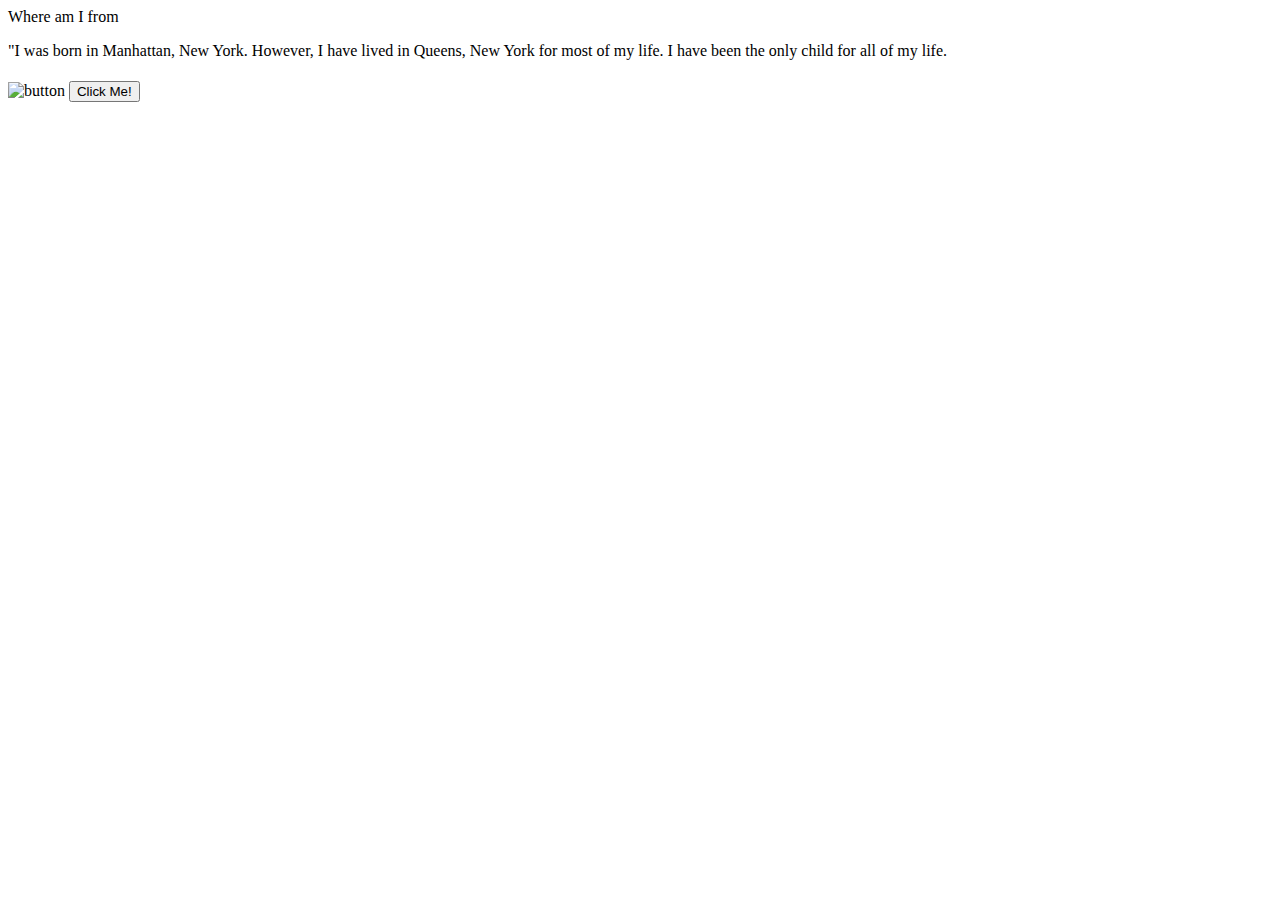
==== index.html @ 1f2a5f5d "My new blogasaurus with a button with javascript added!" ====
<!DOCTYPE html>
<html lang="en" dir="ltr">
  <head>
    <meta charset="utf-8">
    <title>ALL ABOUT ME</title>
    <link href= "style.css" rel= "stylesheet"
   </<header>

   </header>Where am I from
  <body> 
    <p> "I was born in Manhattan, New York. However, I have lived in Queens, New York for most of my life.
      I have been the only child for all of my life.
     <h1> </h1>

  </body>
</html>
<img src="pic_trulli.jpg" alt="button">
<button type="button">Click Me!</button>
---- style.css ----
{
  margin: 0;
  padding: 0;
}
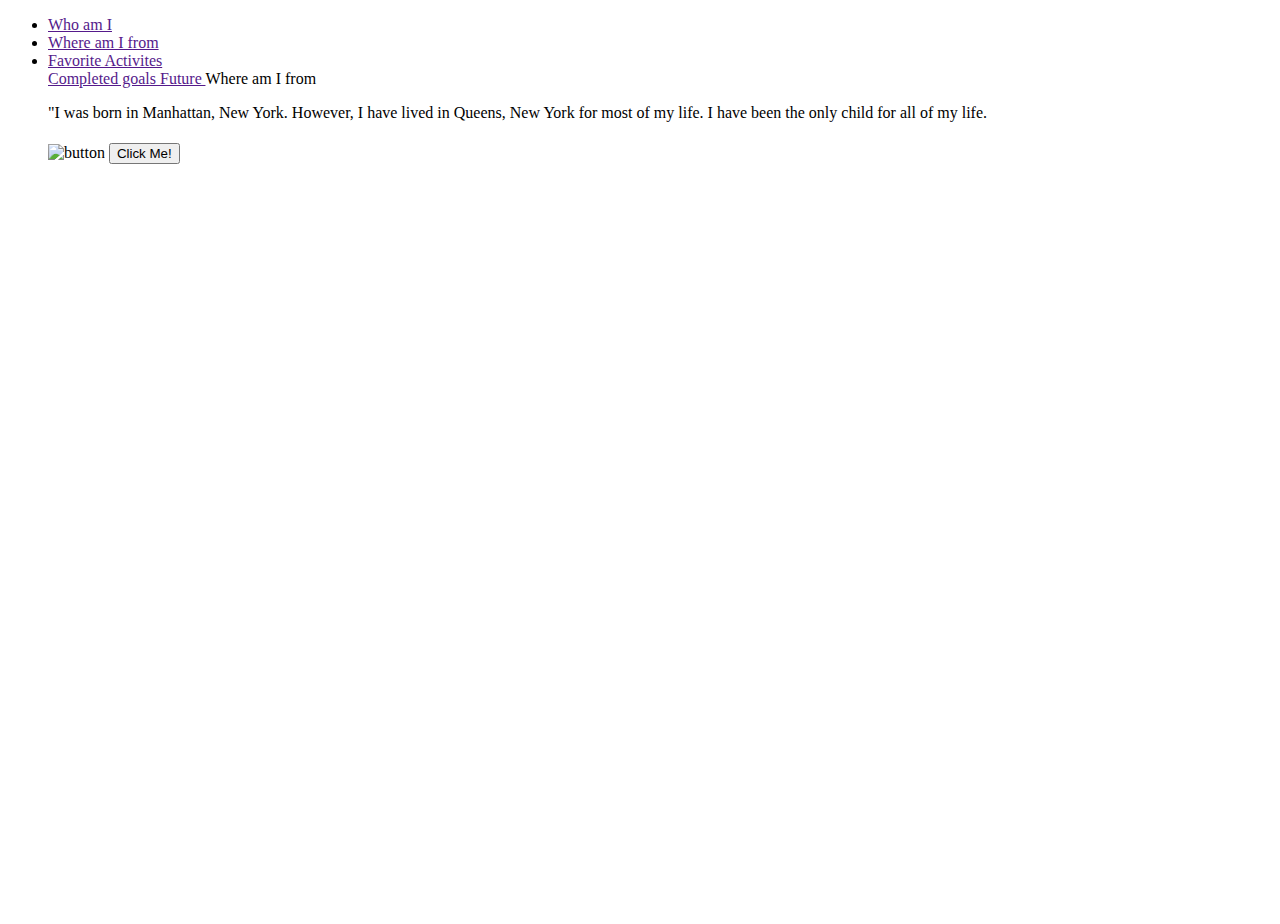
==== commit 3f839073: "I have made some changes." ====
--- a/index.html
+++ b/index.html
@@ -3,11 +3,25 @@
   <head>
     <meta charset="utf-8">
     <title>ALL ABOUT ME</title>
-    <link href= "style.css" rel= "stylesheet"
-   </<header>
+    <link href= "style.css" rel= "stylesheet" type="text/css">
+
+</head>
+<body>
+    <header>
+
+      <div class="row">
+        <ul class="main-nav">
+            <li><a href=""> Who am I </a></li>
+            <li><a href=""> Where am I from </a></li>
+            <li><a href=""> Favorite Activites </a></li
+            <li><a href=""> Completed goals </a></li
+            <li><a href=""> Future </a></li
+              
+
+
 
    </header>Where am I from
-  <body> 
+  <body>
     <p> "I was born in Manhattan, New York. However, I have lived in Queens, New York for most of my life.
       I have been the only child for all of my life.
      <h1> </h1>
--- a/style.css
+++ b/style.css
@@ -3,3 +3,11 @@
   margin: 0;
   padding: 0;
 }
+
+header
+{
+  backgroung-image:url(download.jpg);
+  height: 100vh;
+  background-size: cover;
+  background-postion: center;
+}
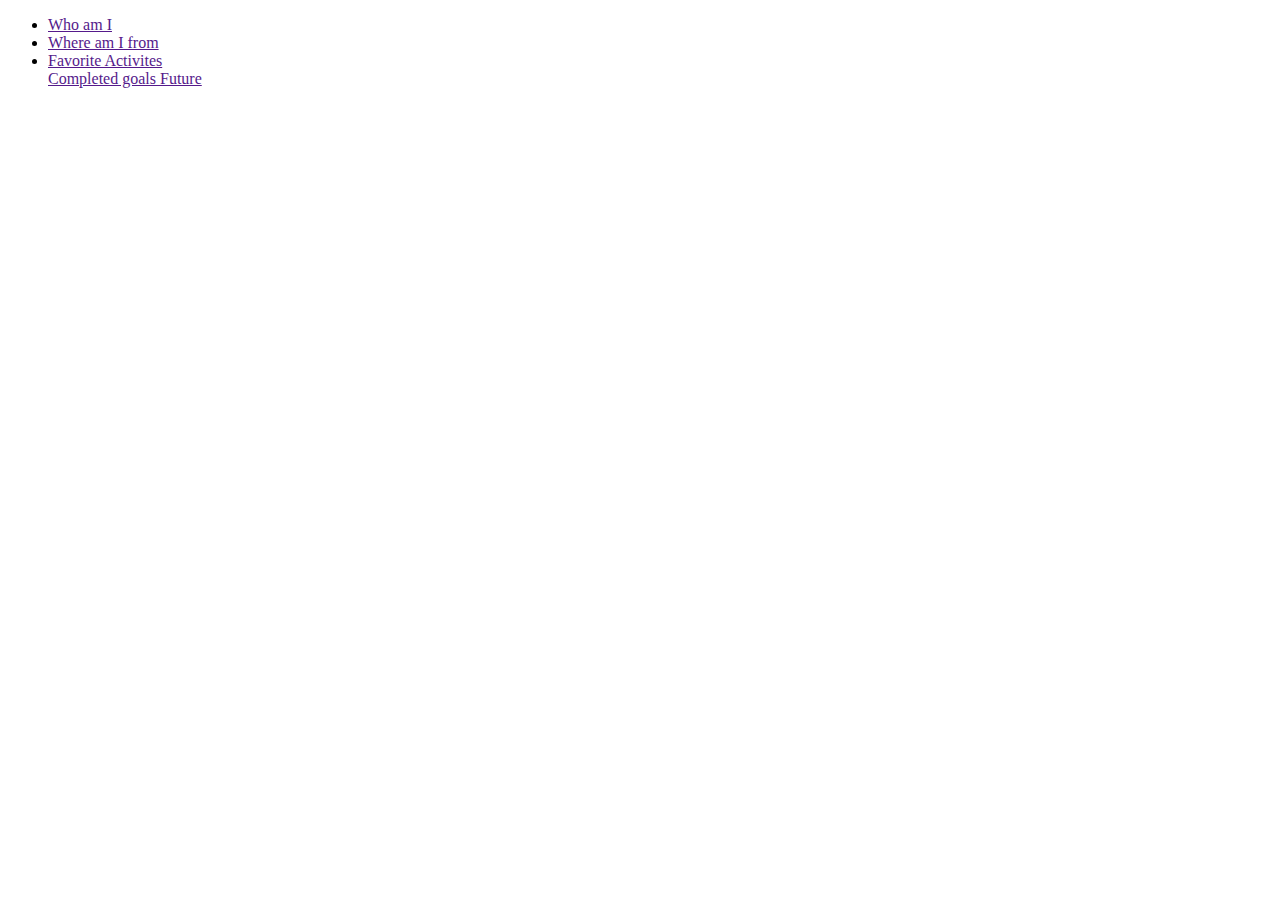
==== commit 0e4dab91: "I have made some changes" ====
--- a/index.html
+++ b/index.html
@@ -16,17 +16,8 @@
             <li><a href=""> Favorite Activites </a></li
             <li><a href=""> Completed goals </a></li
             <li><a href=""> Future </a></li
-              
 
 
 
-   </header>Where am I from
-  <body>
-    <p> "I was born in Manhattan, New York. However, I have lived in Queens, New York for most of my life.
-      I have been the only child for all of my life.
-     <h1> </h1>
 
-  </body>
-</html>
-<img src="pic_trulli.jpg" alt="button">
-<button type="button">Click Me!</button>
+   
--- a/style.css
+++ b/style.css
@@ -6,7 +6,7 @@
 
 header
 {
-  backgroung-image:url(download.jpg);
+  backgroung-image: url(download.jpg);
   height: 100vh;
   background-size: cover;
   background-postion: center;
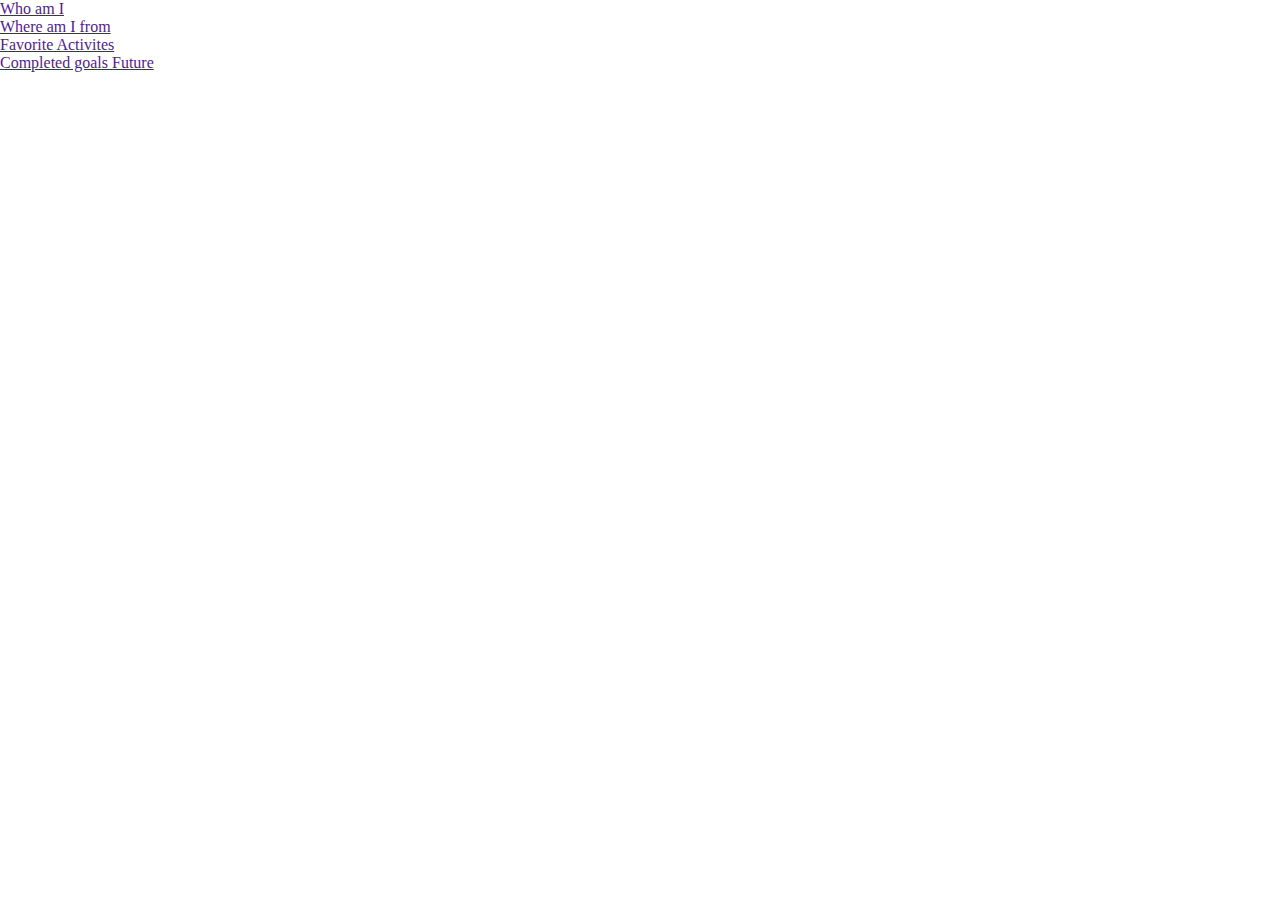
==== commit b154671a: "I made changes to the index.html" ====
--- a/index.html
+++ b/index.html
@@ -17,7 +17,13 @@
             <li><a href=""> Completed goals </a></li
             <li><a href=""> Future </a></li
 
-
-
-
-   
+.main-nav
+{
+  float: right;
+  list-style: none;
+  margin-top: 30px;
+}
+.main-nav li
+{
+  display: inline-block;
+}
--- a/style.css
+++ b/style.css
@@ -1,4 +1,4 @@
-
+*
 {
   margin: 0;
   padding: 0;
@@ -6,8 +6,8 @@
 
 header
 {
-  backgroung-image: url(download.jpg);
+  background-image: url(pic1.jpg);
   height: 100vh;
   background-size: cover;
-  background-postion: center;
+  background-position: center;
 }
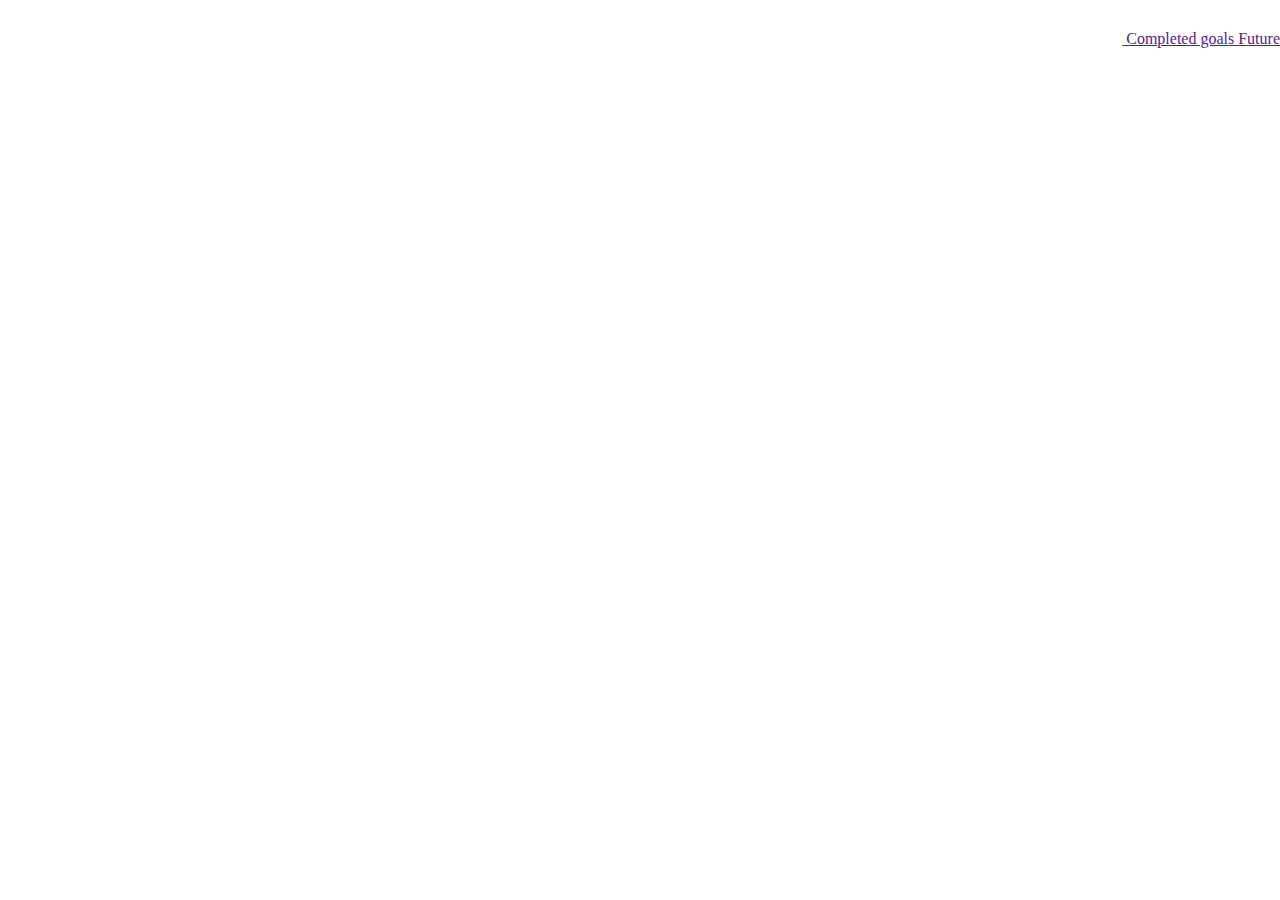
==== commit 3e3c824b: "I made changes" ====
--- a/index.html
+++ b/index.html
@@ -12,18 +12,8 @@
       <div class="row">
         <ul class="main-nav">
             <li><a href=""> Who am I </a></li>
-            <li><a href=""> Where am I from </a></li>
+            <li><a href=""> Where I am from </a></li>
             <li><a href=""> Favorite Activites </a></li
+
             <li><a href=""> Completed goals </a></li
             <li><a href=""> Future </a></li
-
-.main-nav
-{
-  float: right;
-  list-style: none;
-  margin-top: 30px;
-}
-.main-nav li
-{
-  display: inline-block;
-}
--- a/style.css
+++ b/style.css
@@ -11,3 +11,23 @@
   background-size: cover;
   background-position: center;
 }
+
+.main-nav
+{
+  float: right;
+  list-style: none;
+  margin-top: 30px;
+}
+.main-nav li
+{
+  display: inline-block;
+}
+
+.main-nav li a
+{
+  color: white;
+  text-decoration: none;
+  padding: 5px 20px;
+  font-family: "Roboto", sans-serif;
+  font-size: 15px;
+}
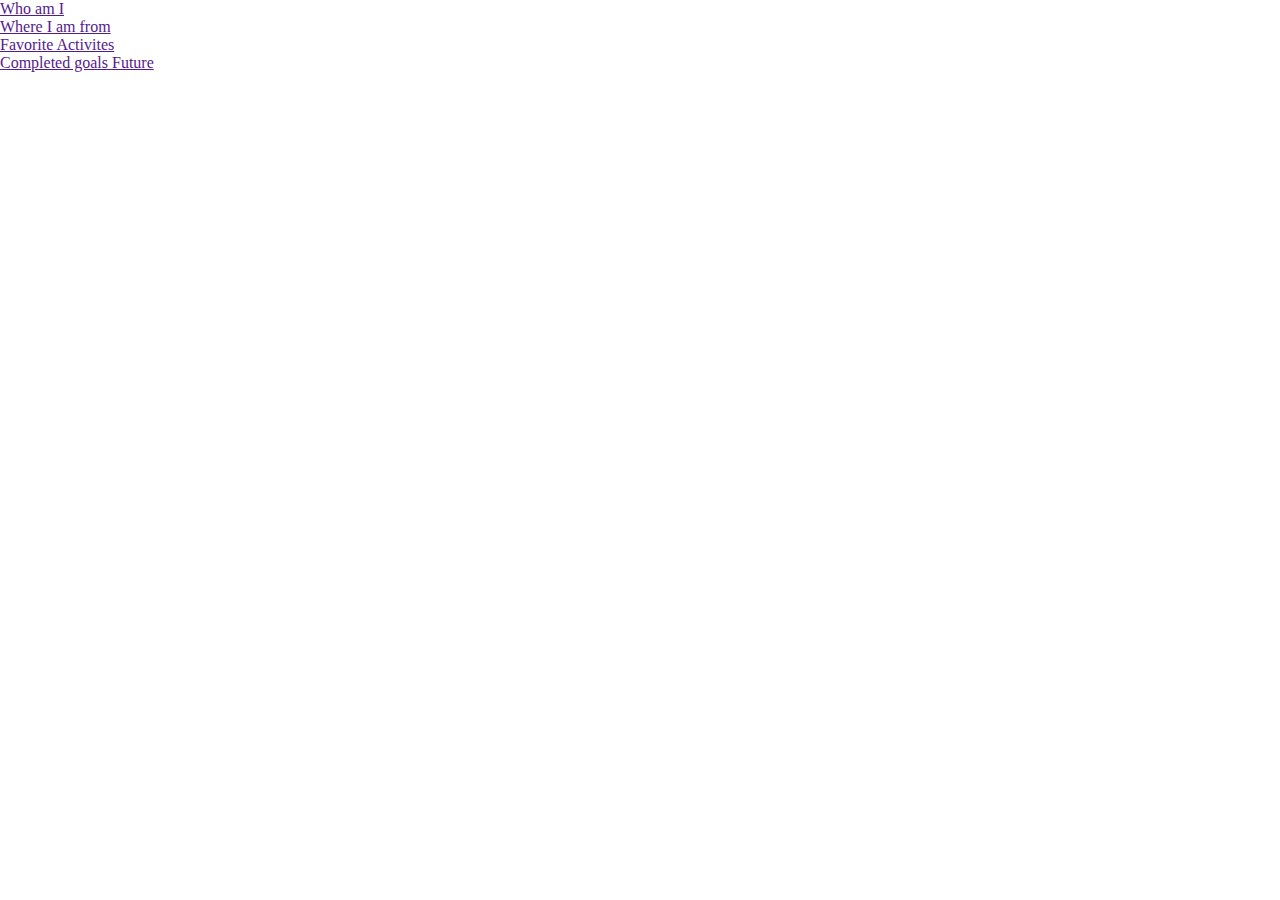
==== commit 397b2490: "changes" ====
--- a/index.html
+++ b/index.html
@@ -14,6 +14,5 @@
             <li><a href=""> Who am I </a></li>
             <li><a href=""> Where I am from </a></li>
             <li><a href=""> Favorite Activites </a></li
-
             <li><a href=""> Completed goals </a></li
             <li><a href=""> Future </a></li
--- a/style.css
+++ b/style.css
@@ -6,28 +6,8 @@
 
 header
 {
-  background-image: url(pic1.jpg);
+  background-image: image(pic1.jpg);
   height: 100vh;
   background-size: cover;
   background-position: center;
 }
-
-.main-nav
-{
-  float: right;
-  list-style: none;
-  margin-top: 30px;
-}
-.main-nav li
-{
-  display: inline-block;
-}
-
-.main-nav li a
-{
-  color: white;
-  text-decoration: none;
-  padding: 5px 20px;
-  font-family: "Roboto", sans-serif;
-  font-size: 15px;
-}
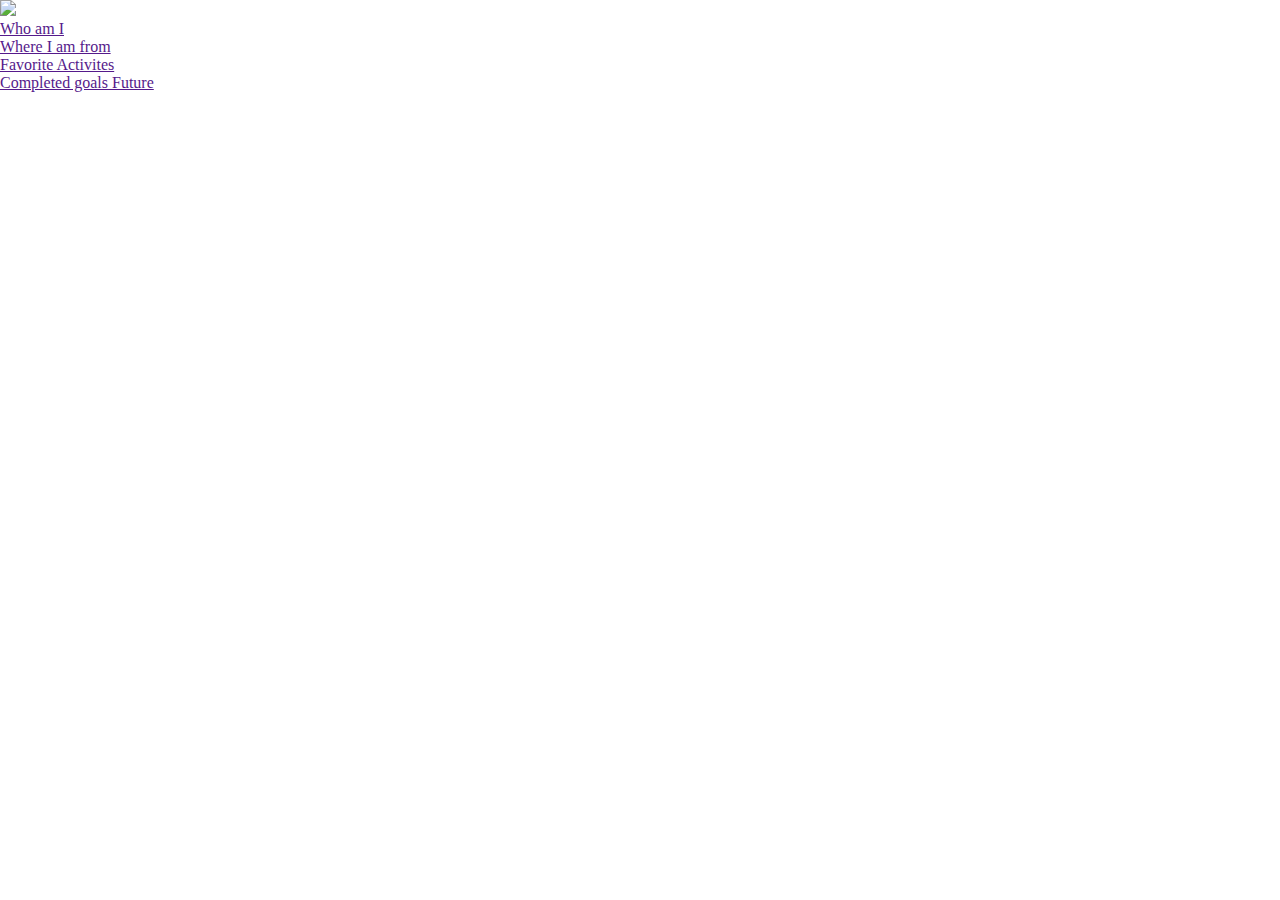
==== commit ddb10001: "changes" ====
--- a/index.html
+++ b/index.html
@@ -10,6 +10,9 @@
     <header>
 
       <div class="row">
+        <div class="logo">
+          <img src="logo.jpg">
+          </div
         <ul class="main-nav">
             <li><a href=""> Who am I </a></li>
             <li><a href=""> Where I am from </a></li>
--- a/style.css
+++ b/style.css
@@ -6,8 +6,31 @@
 
 header
 {
-  background-image: image(pic1.jpg);
-  height: 100vh;
-  background-size: cover;
-  background-position: center;
+     background-image: linear-gradient(rgba(0, 0, 0, 0.5);)url(pic1.jpg);
+     height: 100vh;
+     background-size: cover;
+     background-position: center;
 }
+
+.main-nav li{
+  display: inline-block;
+}
+
+.main-nav li a
+{
+  color: white
+  text-decoration:none;
+  padding: 5px 20px
+  font-family: "Roboto", sans-serif;
+  font-size: 15px
+}
+
+.main-nav li.active a
+{
+  border: 1px solid white;
+}
+
+.main-nav li a:hover
+{
+  border: 1px solid white;
+}
